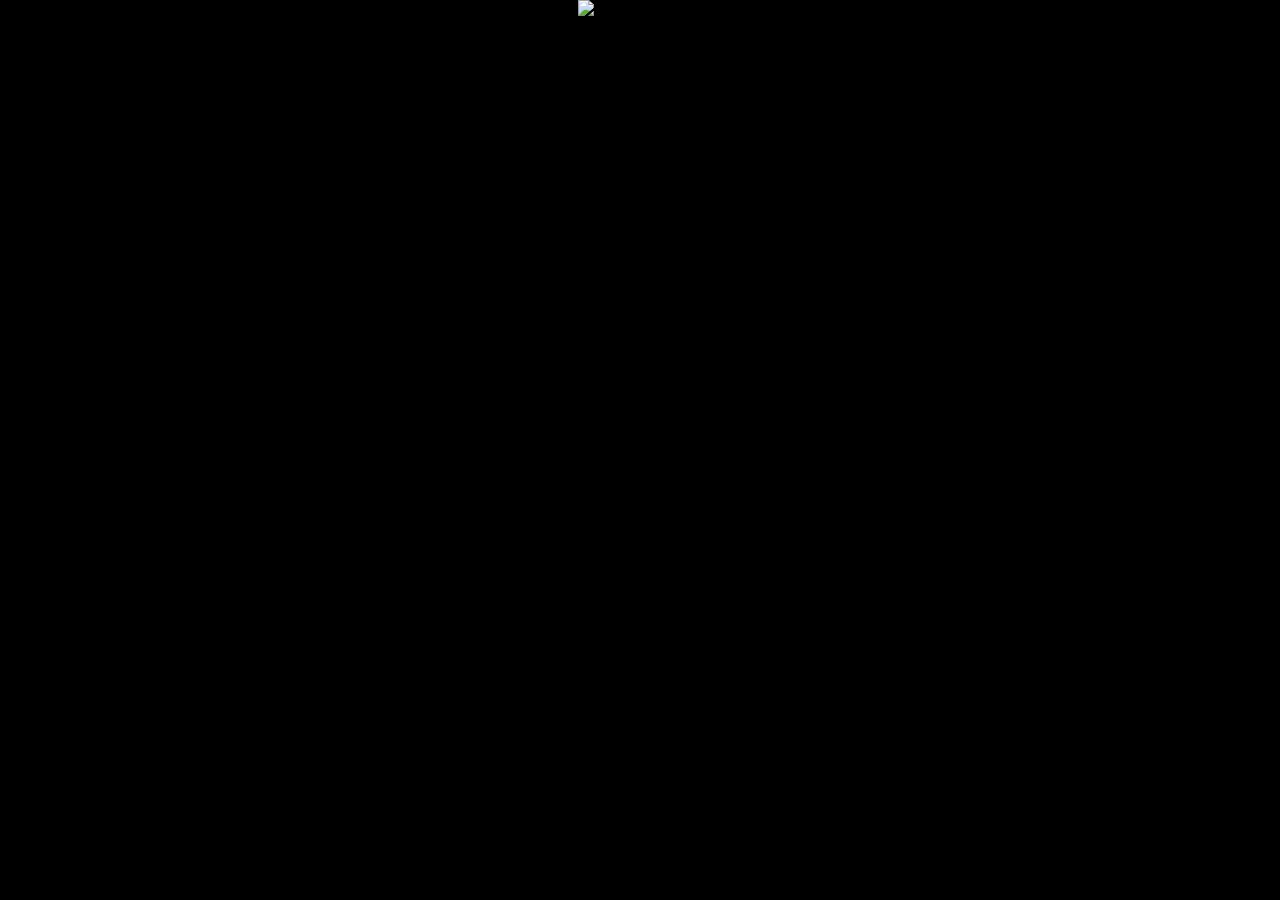
==== templates/index_stage.html @ 2daeaaa9 "Handle different image sizes." ====
<!DOCTYPE html>
<html class="js consumer build-stable chrome win64-incapable mac twisty-js" lang="en" id="mac">

<head>
  <meta http-equiv="Content-Type" content="text/html; charset=UTF-8">
  <meta charset="utf-8">
  <meta content="initial-scale=1, minimum-scale=1, width=device-width" name="viewport">
  <title>Remote deep fake server for Improbotics</title>
  <style>
    body {
      margin: 0;
      padding: 0;
      height: 100vh;
      background-color: black;
      overflow: hidden;
    }

    /* Command buttons */
    #div_ui {
      position: absolute;
      top: 0;
      left: 0;
      z-index: 10;
    }

    .command {
      background-color: #000;
      color: #888888;
      float: left;
      border: none;
      outline: none;
      cursor: pointer;
      padding: 0;
      font-size: 24px;
      width: 256px;
      height: 40px;
      transition: all ease-in-out 0.2s;
    }

    .command:hover {
      background-color: #222222;
    }

    /* Stream + overlay wrapper */
    #div_stream {
      display: flex;
      justify-content: center;
      align-items: center;
      width: 100vw;
      height: 100vh;
    }

    #stream-wrapper {
      position: relative;
      display: inline-block;
      height: 100vh;
      line-height: 0;
    }

    #stream {
      display: block;
      width: auto;
      height: 100vh;
    }

    /* Canvas sits exactly on top of the img; pointer-events:none lets clicks fall through */
    #face-overlay {
      position: absolute;
      top: 0;
      left: 0;
      pointer-events: none;
    }
  </style>
</head>

<body id="grid">

  <div id="div_stream">
    <div id="stream-wrapper">
      <img id="stream" src="/stream" alt="deep fake stream">
      <canvas id="face-overlay"></canvas>
    </div>
  </div>

</body>

<script src="./socket.io.js" crossorigin="anonymous"></script>
<script>

  // ── DOM refs ─────────────────────────────────────────────────────────────────
  var streamImg = document.getElementById('stream');
  var canvas = document.getElementById('face-overlay');
  var ctx = canvas.getContext('2d');

  // Native stream resolution (set once the img loads its first frame).
  // Default matches the server defaults (720 × 540).
  var NATIVE_W = 720;
  var NATIVE_H = 540;

  streamImg.addEventListener('load', function () {
    if (streamImg.naturalWidth > 0) NATIVE_W = streamImg.naturalWidth;
    if (streamImg.naturalHeight > 0) NATIVE_H = streamImg.naturalHeight;
  });


  // ── Socket setup ─────────────────────────────────────────────────────────────
  var url_server = window.location.origin;
  console.log('Attempting socket connection with:', url_server);
  var socket = io.connect(url_server);

  socket.on('connect', function () {
    url_server = window.location.origin;
    console.log('Socket connected:', url_server, socket.connected);
    streamImg.src = '/stream';
    startStatusPolling();
  });


  // ── Face bounding-box overlay ─────────────────────────────────────────────────

  /**
   * Draw a single L-shaped corner accent.
   * (cx, cy) is the corner point; dx/dy control the arm lengths and directions.
   */
  function drawCorner(cx, cy, dx, dy) {
    ctx.beginPath();
    ctx.moveTo(cx + dx, cy);
    ctx.lineTo(cx, cy);
    ctx.lineTo(cx, cy + dy);
    ctx.stroke();
  }

  /**
   * Resize the canvas to match the img's current rendered size, then draw
   * bounding-boxes and labels for every detected face.
   *
   * Each face object has:
   *   bbox   : [x_min, y_min, x_max, y_max]  – native stream pixel coords
   *   gender : 0 (female) | 1 (male)
   *   age    : number
   */
  function drawFaces(faces) {
    // Sync canvas size to the rendered img rectangle
    var rect = streamImg.getBoundingClientRect();
    canvas.width = rect.width;
    canvas.height = rect.height;
    ctx.clearRect(0, 0, canvas.width, canvas.height);

    if (!faces || !Array.isArray(faces) || faces.length === 0) return;

    var scaleX = canvas.width / NATIVE_W;
    var scaleY = canvas.height / NATIVE_H;

    for (var idx = 0; idx < faces.length; idx++) {
      var face = faces[idx];
      var bbox = face.bbox;
      if (!bbox || bbox.length < 4) continue;

      var x0 = bbox[0] * scaleX;
      var y0 = bbox[1] * scaleY;
      var x1 = bbox[2] * scaleX;
      var y1 = bbox[3] * scaleY;
      var w = x1 - x0;
      var h = y1 - y0;

      var genderStr = (face.gender === 1) ? 'M' : 'F';
      var ageStr = (face.age !== undefined && face.age !== null)
        ? Math.round(face.age) + ' yrs'
        : '? yrs';
      var label = genderStr + '  ' + ageStr;

      // Each face gets a distinct hue (golden-angle spacing keeps colours apart)
      var hue = (idx * 137) % 360;
      var boxColor = 'hsl(' + hue + ',100%,55%)';
      var fillColor = 'hsla(' + hue + ',100%,55%,0.12)';
      var labelBg = 'hsla(' + hue + ',100%,15%,0.80)';

      // ── Tinted fill ───────────────────────────────────────────────────────────
      ctx.fillStyle = fillColor;
      ctx.fillRect(x0, y0, w, h);

      // ── Thin border ───────────────────────────────────────────────────────────
      ctx.strokeStyle = boxColor;
      ctx.lineWidth = 2;
      ctx.strokeRect(x0, y0, w, h);

      // ── Corner accents (HUD style) ────────────────────────────────────────────
      ctx.lineWidth = 4;
      ctx.strokeStyle = boxColor;
      var arm = Math.min(w, h) * 0.18;
      drawCorner(x0, y0, arm, arm);   // top-left
      drawCorner(x1, y0, -arm, arm);   // top-right
      drawCorner(x0, y1, arm, -arm);   // bottom-left
      drawCorner(x1, y1, -arm, -arm);   // bottom-right

      // ── Label ─────────────────────────────────────────────────────────────────
      var fontSize = Math.max(13, Math.min(22, h * 0.12));
      ctx.font = 'bold ' + fontSize + 'px "Segoe UI", Arial, sans-serif';
      ctx.textBaseline = 'bottom';

      var padX = 6;
      var padY = 4;
      var textW = ctx.measureText(label).width;
      var boxH = fontSize + padY * 2;
      var labelY = y0;   // top edge of the face bbox

      // Background pill – place above the box; fall back below if too close to top
      var pillY = (labelY - boxH >= 0) ? labelY - boxH : labelY;
      ctx.fillStyle = labelBg;
      // roundRect may not exist in older browsers; guard it
      if (ctx.roundRect) {
        ctx.beginPath();
        ctx.roundRect(x0, pillY, textW + padX * 2, boxH, 4);
        ctx.fill();
      } else {
        ctx.fillRect(x0, pillY, textW + padX * 2, boxH);
      }

      ctx.fillStyle = boxColor;
      ctx.fillText(label, x0 + padX, pillY + boxH - padY);
    }
  }


  // ── Status polling (every 250 ms) ─────────────────────────────────────────────
  var statusInterval = null;

  function startStatusPolling() {
    if (statusInterval) return;
    statusInterval = setInterval(function () {
      socket.emit('status', {});
    }, 50);
  }

  socket.on('status-update', function (data) {
    drawFaces(data.faces || []);
  });


  // ── Redraw on window resize ───────────────────────────────────────────────────
  window.addEventListener('resize', function () {
    socket.emit('status', {});
  });

</script>

</html>
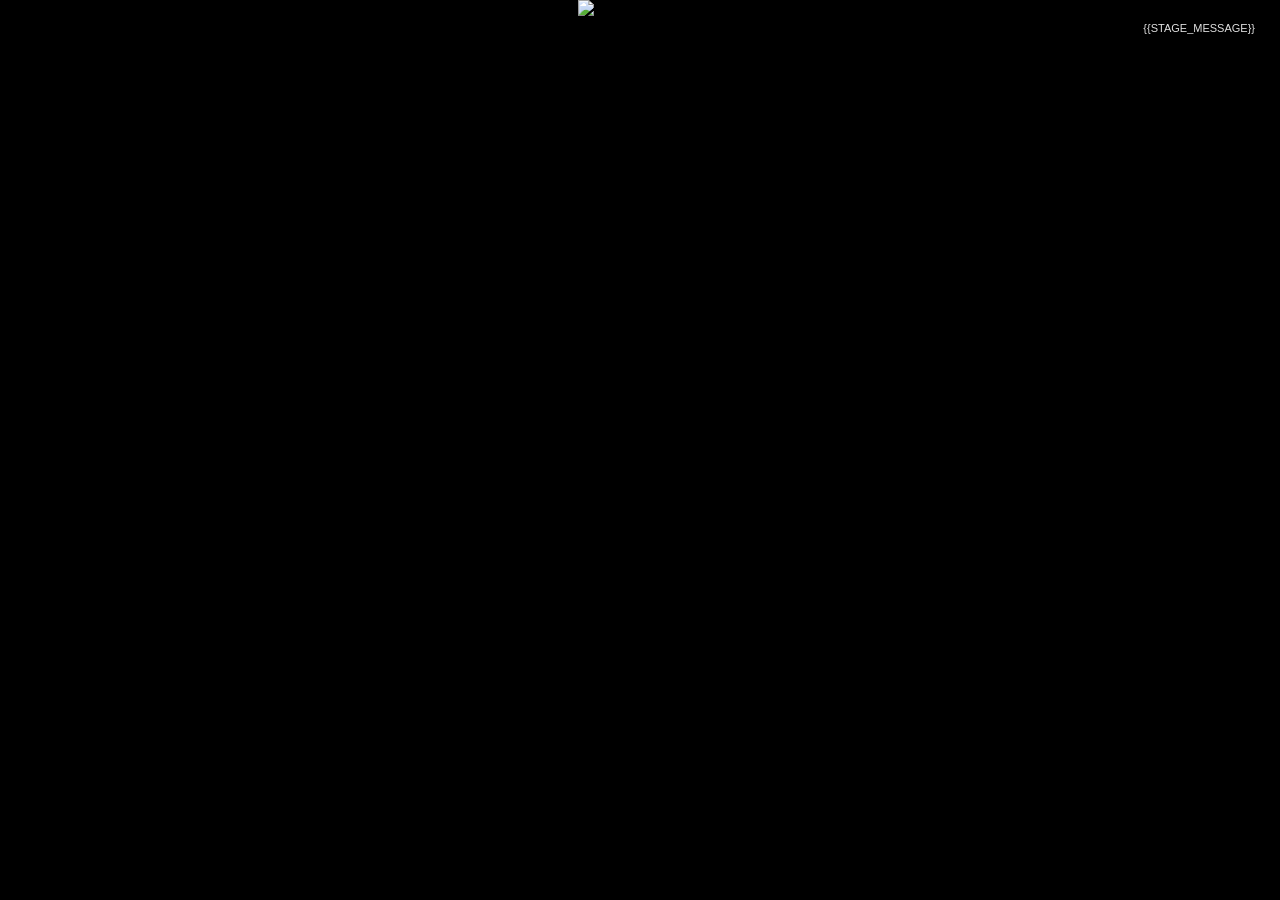
==== commit 376d298e: "Print message" ====
--- a/templates/index_stage.html
+++ b/templates/index_stage.html
@@ -70,6 +70,26 @@
       left: 0;
       pointer-events: none;
     }
+
+    /* Top-right configurable stage message overlay */
+    #stage-message {
+      position: fixed;
+      top: 12px;
+      right: 14px;
+      z-index: 20;
+      max-width: 320px;
+      background: rgba(0, 0, 0, 0.55);
+      color: rgba(255, 255, 255, 0.88);
+      font-family: "Segoe UI", Arial, sans-serif;
+      font-size: 11px;
+      line-height: 1.5;
+      white-space: pre-wrap;   /* honour newlines from the text file */
+      word-break: break-word;
+      padding: 8px 11px;
+      border-radius: 6px;
+      pointer-events: none;
+      text-align: right;
+    }
   </style>
 </head>
 
@@ -81,6 +101,8 @@
       <canvas id="face-overlay"></canvas>
     </div>
   </div>
+
+  <div id="stage-message">{{STAGE_MESSAGE}}</div>
 
 </body>
 
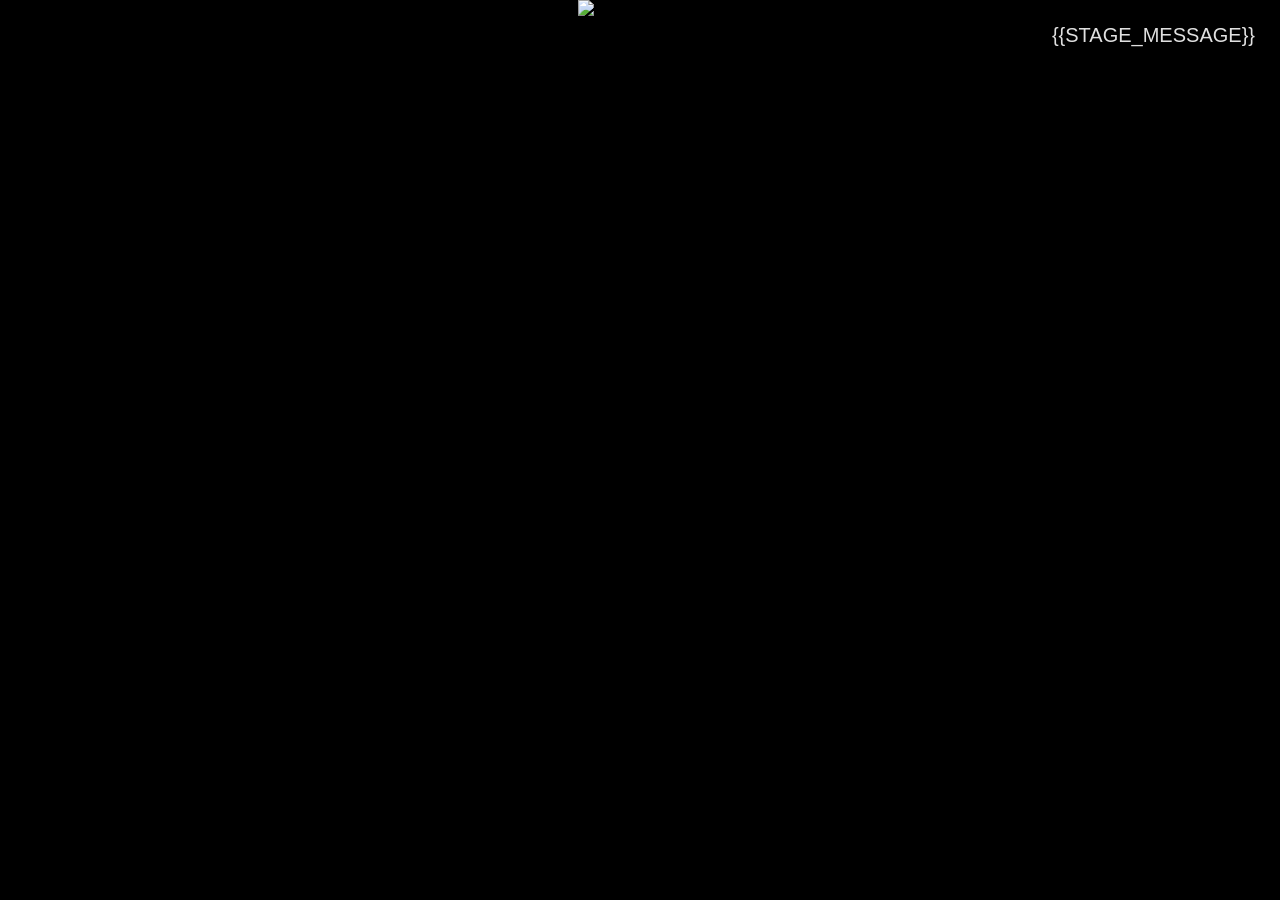
==== commit 28e9e4da: "Text overlay" ====
--- a/templates/index_stage.html
+++ b/templates/index_stage.html
@@ -81,14 +81,15 @@
       background: rgba(0, 0, 0, 0.55);
       color: rgba(255, 255, 255, 0.88);
       font-family: "Segoe UI", Arial, sans-serif;
-      font-size: 11px;
+      font-size: 20px;
       line-height: 1.5;
-      white-space: pre-wrap;   /* honour newlines from the text file */
+      white-space: pre-wrap;
+      /* honour newlines from the text file */
       word-break: break-word;
       padding: 8px 11px;
       border-radius: 6px;
       pointer-events: none;
-      text-align: right;
+      text-align: left;
     }
   </style>
 </head>
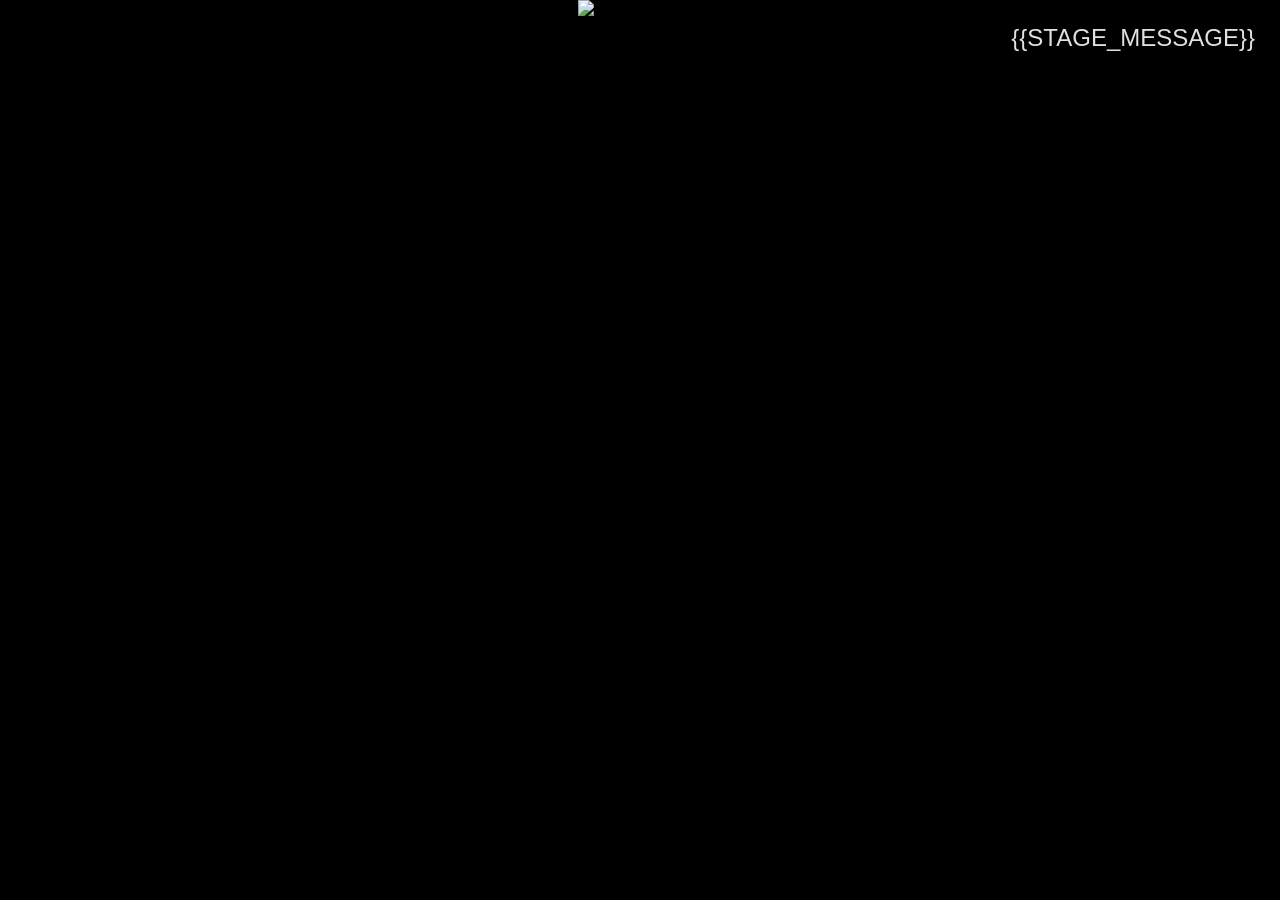
==== commit 0cc35725: "Display live messages in stage UI" ====
--- a/templates/index_stage.html
+++ b/templates/index_stage.html
@@ -77,11 +77,11 @@
       top: 12px;
       right: 14px;
       z-index: 20;
-      max-width: 320px;
+      max-width: 450px;
       background: rgba(0, 0, 0, 0.55);
       color: rgba(255, 255, 255, 0.88);
       font-family: "Segoe UI", Arial, sans-serif;
-      font-size: 20px;
+      font-size: 24px;
       line-height: 1.5;
       white-space: pre-wrap;
       /* honour newlines from the text file */
@@ -91,6 +91,27 @@
       pointer-events: none;
       text-align: left;
     }
+
+    /* Top-left live message overlay (updated in real-time via POST /send_message) */
+    #live-message {
+      position: fixed;
+      top: 12px;
+      left: 14px;
+      z-index: 20;
+      max-width: 450px;
+      background: rgba(0, 0, 0, 0.55);
+      color: rgba(255, 255, 255, 0.88);
+      font-family: "Segoe UI", Arial, sans-serif;
+      font-size: 24px;
+      line-height: 1.5;
+      white-space: pre-wrap;
+      word-break: break-word;
+      padding: 8px 11px;
+      border-radius: 6px;
+      pointer-events: none;
+      text-align: left;
+      display: none;
+    }
   </style>
 </head>
 
@@ -104,6 +125,7 @@
   </div>
 
   <div id="stage-message">{{STAGE_MESSAGE}}</div>
+  <div id="live-message"></div>
 
 </body>
 
@@ -257,6 +279,9 @@
 
   socket.on('status-update', function (data) {
     drawFaces(data.faces || []);
+    var liveMsg = document.getElementById('live-message');
+    liveMsg.innerText = data.live_message || '';
+    liveMsg.style.display = data.live_message ? 'block' : 'none';
   });
 
 
